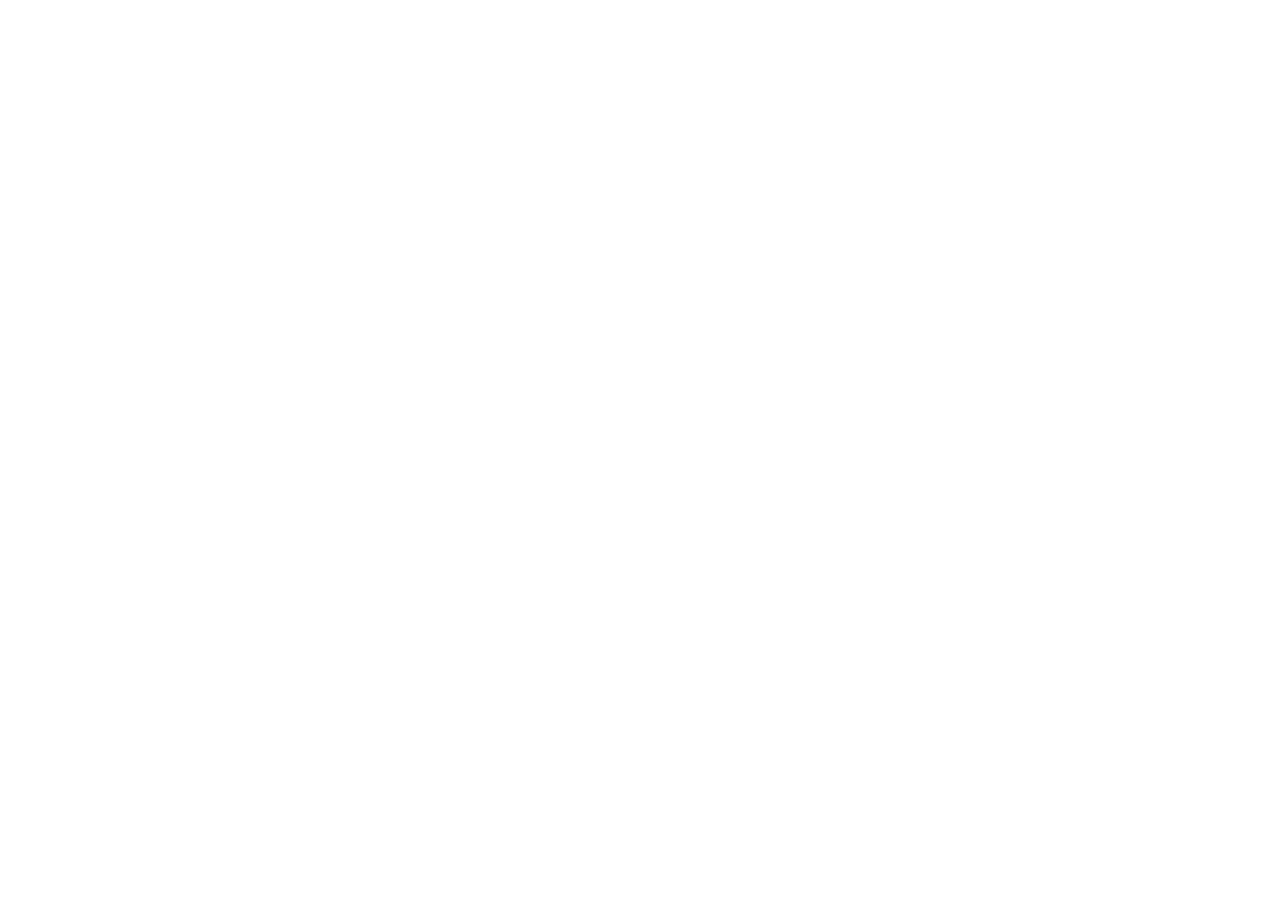
==== .github/deploy/gh-pages/index.html @ 98cb9ebe "ss" ====
<!DOCTYPE html>
<html lang="en">

<head>
  <meta charset="UTF-8" />
  <meta http-equiv="X-UA-Compatible" content="IE=edge" />
  <meta name="keywords" content="antd,umi,umijs,ant design,脚手架,布局, Ant Design,项目,Pro,admin,控制台,主页,开箱即用,中后台,解决方案,组件库" />
  <meta name="description" content="An out-of-box UI solution for enterprise applications as a React boilerplate." />
  <meta name="description" content="开箱即用的中台前端/设计解决方案。" />
  <meta name="viewport" content="width=device-width, initial-scale=1.0, maximum-scale=1.0, user-scalable=0" />
  <title>Ant Design Pro Blazor</title>
  <link rel="icon" href="favicon.ico" type="image/x-icon" />
  <base href="/BlazorWatch/" />
  <link href="_content/AntDesign/css/ant-design-blazor.css" rel="stylesheet" />
  <link href="_content/AntDesign.ProLayout/css/ant-design-pro-layout-blazor.css" rel="stylesheet" />
  <link href="./css/site.css" rel="stylesheet" />
  <link href="BlazorWatch.styles.css" rel="stylesheet" />
</head>

<script>
    (function (l) {
        if (l.search) {
            var q = {};
            l.search.slice(1).split('&').forEach(function (v) {
                var a = v.split('=');
                q[a[0]] = a.slice(1).join('=').replace(/~and~/g, '&');
            });
            if (q.p !== undefined) {
                window.history.replaceState(null, null,
                    l.pathname.slice(0, -1) + (q.p || '') +
                    (q.q ? ('?' + q.q) : '') +
                    l.hash
                );
            }
        }
    }(window.location))

<body>
    <noscript>Out-of-the-box mid-stage front/design solution!</noscript>
    <div id="app">
        <style>
            html,
            body,
            #app {
                height: 100%;
                margin: 0;
                padding: 0;
            }

            #app {
                background-repeat: no-repeat;
                background-size: 100% auto;
            }

            .page-loading-warp {
                padding: 98px;
                display: flex;
                justify-content: center;
                align-items: center;
            }
            .ant-spin {
                -webkit-box-sizing: border-box;
                box-sizing: border-box;
                margin: 0;
                padding: 0;
                color: rgba(0, 0, 0, 0.65);
                font-size: 14px;
                font-variant: tabular-nums;
                line-height: 1.5;
                list-style: none;
                -webkit-font-feature-settings: 'tnum';
                font-feature-settings: 'tnum';
                position: absolute;
                display: none;
                color: #1890ff;
                text-align: center;
                vertical-align: middle;
                opacity: 0;
                -webkit-transition: -webkit-transform 0.3s cubic-bezier(0.78, 0.14, 0.15, 0.86);
                transition: -webkit-transform 0.3s cubic-bezier(0.78, 0.14, 0.15, 0.86);
                transition: transform 0.3s cubic-bezier(0.78, 0.14, 0.15, 0.86);
                transition: transform 0.3s cubic-bezier(0.78, 0.14, 0.15, 0.86), -webkit-transform 0.3s cubic-bezier(0.78, 0.14, 0.15, 0.86);
            }

            .ant-spin-spinning {
                position: static;
                display: inline-block;
                opacity: 1;
            }

            .ant-spin-dot {
                position: relative;
                display: inline-block;
                font-size: 20px;
                width: 20px;
                height: 20px;
            }

            .ant-spin-dot-item {
                position: absolute;
                display: block;
                width: 9px;
                height: 9px;
                background-color: #1890ff;
                border-radius: 100%;
                -webkit-transform: scale(0.75);
                -ms-transform: scale(0.75);
                transform: scale(0.75);
                -webkit-transform-origin: 50% 50%;
                -ms-transform-origin: 50% 50%;
                transform-origin: 50% 50%;
                opacity: 0.3;
                -webkit-animation: antSpinMove 1s infinite linear alternate;
                animation: antSpinMove 1s infinite linear alternate;
            }

                .ant-spin-dot-item:nth-child(1) {
                    top: 0;
                    left: 0;
                }

                .ant-spin-dot-item:nth-child(2) {
                    top: 0;
                    right: 0;
                    -webkit-animation-delay: 0.4s;
                    animation-delay: 0.4s;
                }

                .ant-spin-dot-item:nth-child(3) {
                    right: 0;
                    bottom: 0;
                    -webkit-animation-delay: 0.8s;
                    animation-delay: 0.8s;
                }

                .ant-spin-dot-item:nth-child(4) {
                    bottom: 0;
                    left: 0;
                    -webkit-animation-delay: 1.2s;
                    animation-delay: 1.2s;
                }

            .ant-spin-dot-spin {
                -webkit-transform: rotate(45deg);
                -ms-transform: rotate(45deg);
                transform: rotate(45deg);
                -webkit-animation: antRotate 1.2s infinite linear;
                animation: antRotate 1.2s infinite linear;
            }

            .ant-spin-lg .ant-spin-dot {
                font-size: 32px;
                width: 32px;
                height: 32px;
            }

                .ant-spin-lg .ant-spin-dot i {
                    width: 14px;
                    height: 14px;
                }

            @media all and (-ms-high-contrast: none), (-ms-high-contrast: active) {
                .ant-spin-blur {
                    background: #fff;
                    opacity: 0.5;
                }
            }

            @-webkit-keyframes antSpinMove {
                to {
                    opacity: 1;
                }
            }

            @keyframes antSpinMove {
                to {
                    opacity: 1;
                }
            }

            @-webkit-keyframes antRotate {
                to {
                    -webkit-transform: rotate(405deg);
                    transform: rotate(405deg);
                }
            }

            @keyframes antRotate {
                to {
                    -webkit-transform: rotate(405deg);
                    transform: rotate(405deg);
                }
            }
        </style>
        <div style="
          display: flex;
          justify-content: center;
          align-items: center;
          flex-direction: column;
          min-height: 420px;
          height: 100%;
        ">
            <img src="./pro_icon.svg" alt="logo" width="256" />
            <div class="page-loading-warp">
                <div class="ant-spin ant-spin-lg ant-spin-spinning">
                    <span class="ant-spin-dot ant-spin-dot-spin">
                        <i class="ant-spin-dot-item"></i><i class="ant-spin-dot-item"></i><i class="ant-spin-dot-item"></i><i class="ant-spin-dot-item"></i>
                    </span>
                </div>
            </div>
            <div style="display: flex; justify-content: center; align-items: center;">
                <img src="https://gw.alipayobjects.com/zos/rmsportal/KDpgvguMpGfqaHPjicRK.svg" width="32"
                     style="margin-right: 8px;" />
                Ant    <div class="loading-progress-text"></div>
            </div>
        </div>
    </div>
    <script type="text/javascript" src="https://unpkg.com/@antv/g2plot@2.4.17/dist/g2plot.min.js"></script>
    <script src="_content/AntDesign/js/ant-design-blazor.js"></script>
    <script src="_content/AntDesign.Charts/ant-design-charts-blazor.js"></script>
    <script src="_framework/blazor.webassembly.js"></script>
</body>

</html>
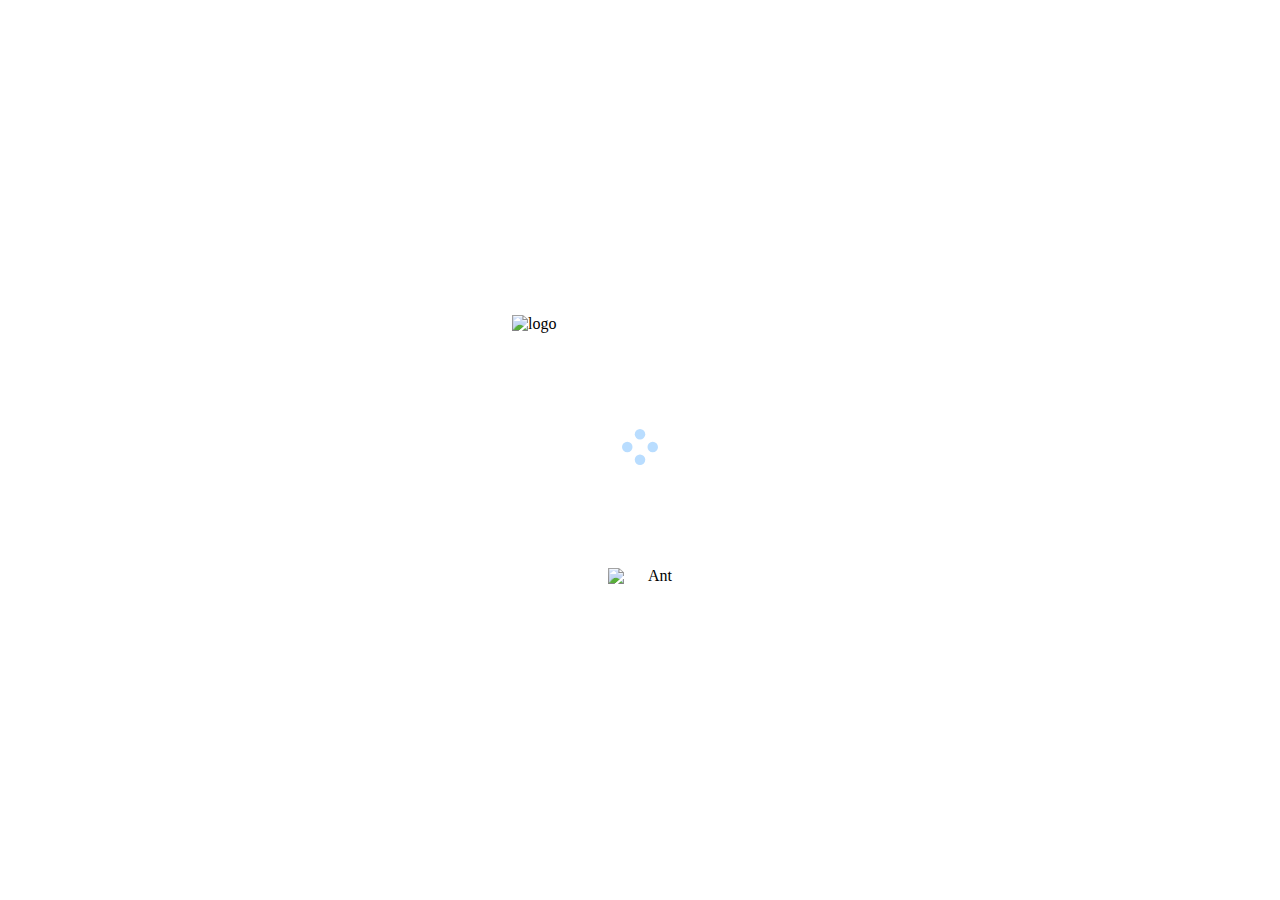
==== commit cc425a1b: "Update index.html" ====
--- a/.github/deploy/gh-pages/index.html
+++ b/.github/deploy/gh-pages/index.html
@@ -10,13 +10,12 @@
   <meta name="viewport" content="width=device-width, initial-scale=1.0, maximum-scale=1.0, user-scalable=0" />
   <title>Ant Design Pro Blazor</title>
   <link rel="icon" href="favicon.ico" type="image/x-icon" />
-  <base href="/BlazorWatch/" />
+  <base href="/antdblazor/" />
   <link href="_content/AntDesign/css/ant-design-blazor.css" rel="stylesheet" />
   <link href="_content/AntDesign.ProLayout/css/ant-design-pro-layout-blazor.css" rel="stylesheet" />
-  <link href="./css/site.css" rel="stylesheet" />
-  <link href="BlazorWatch.styles.css" rel="stylesheet" />
+  <link href="./css/app.css" rel="stylesheet" />
+  <link href="antdblazor.styles.css" rel="stylesheet" />
 </head>
-
 <script>
     (function (l) {
         if (l.search) {
@@ -34,6 +33,7 @@
             }
         }
     }(window.location))
+      </script>
 
 <body>
     <noscript>Out-of-the-box mid-stage front/design solution!</noscript>
